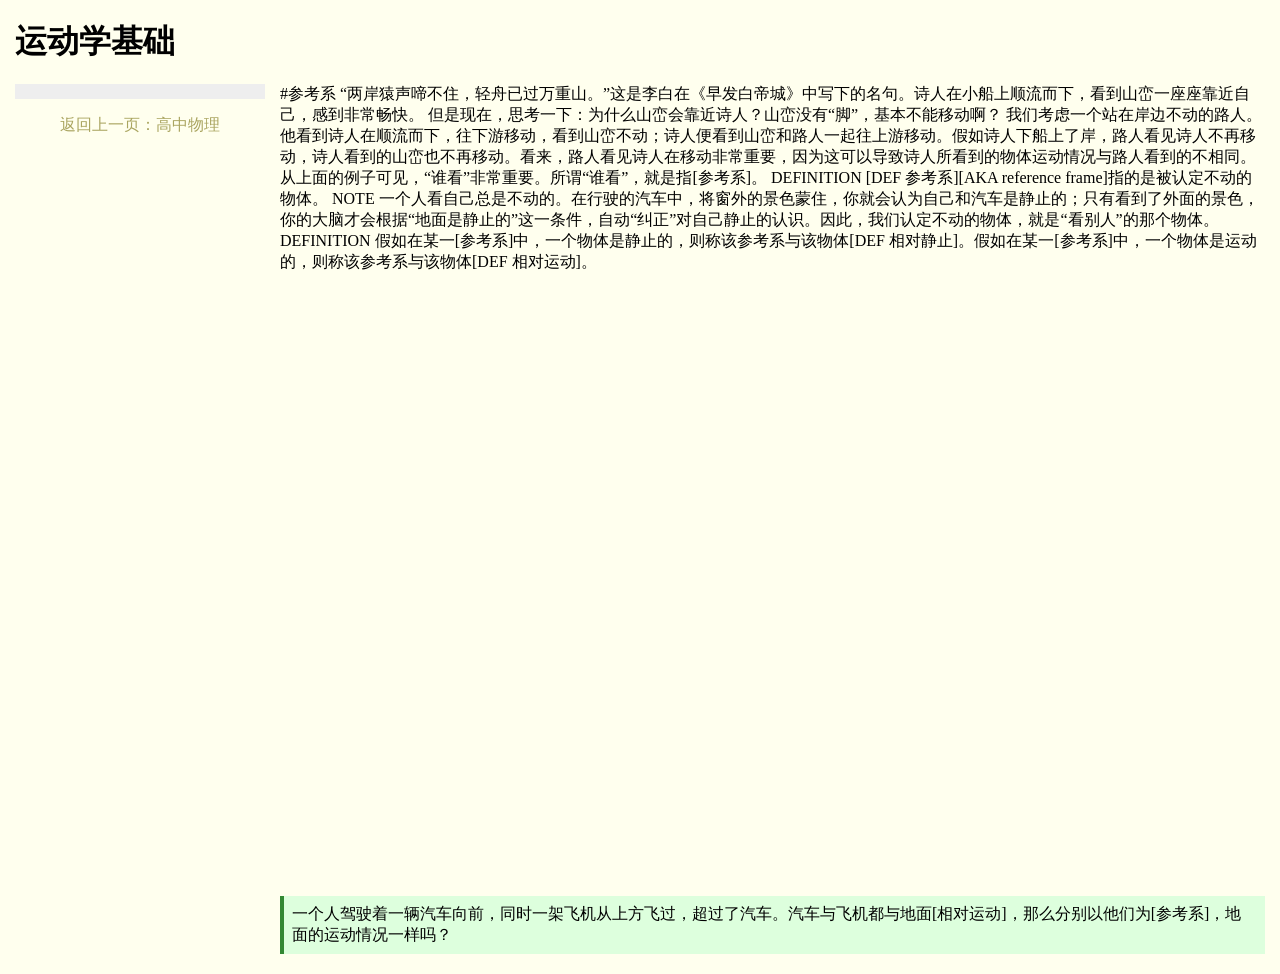
==== physics/senior high/01-motion.html @ 2d0b48a4 "Senior high physics $01.1 reference frame" ====
<!DOCTYPE html>
<html lang="zh-cn">
	<head>
		<meta charset="utf-8"/>
		<meta name="viewport" content="width=device-width, initial-scale=1.0"/>
		<link rel="stylesheet" type="text/css" href="../../css/all.css"/>
		<script src="../../ts/all.js" type="module" defer></script>
		<title>运动学基础</title>
	</head>
	<body>
		<h1>运动学基础</h1>
		<nav>
			<ol></ol>
			<p id="return"><a href="index.html">高中物理</a></p>
		</nav>
		<main data-type="source">
			#参考系

			“两岸猿声啼不住，轻舟已过万重山。”这是李白在《早发白帝城》中写下的名句。诗人在小船上顺流而下，看到山峦一座座靠近自己，感到非常畅快。

			但是现在，思考一下：为什么山峦会靠近诗人？山峦没有“脚”，基本不能移动啊？

			我们考虑一个站在岸边不动的路人。他看到诗人在顺流而下，往下游移动，看到山峦不动；诗人便看到山峦和路人一起往上游移动。假如诗人下船上了岸，路人看见诗人不再移动，诗人看到的山峦也不再移动。看来，路人看见诗人在移动非常重要，因为这可以导致诗人所看到的物体运动情况与路人看到的不相同。

			从上面的例子可见，“谁看”非常重要。所谓“谁看”，就是指[参考系]。

			DEFINITION [DEF 参考系][AKA reference frame]指的是被认定不动的物体。

			NOTE 一个人看自己总是不动的。在行驶的汽车中，将窗外的景色蒙住，你就会认为自己和汽车是静止的；只有看到了外面的景色，你的大脑才会根据“地面是静止的”这一条件，自动“纠正”对自己静止的认识。因此，我们认定不动的物体，就是“看别人”的那个物体。

			DEFINITION 假如在某一[参考系]中，一个物体是静止的，则称该参考系与该物体[DEF 相对静止]。假如在某一[参考系]中，一个物体是运动的，则称该参考系与该物体[DEF 相对运动]。
		</main>
		<section id="exercise">
			<article>
				<div class="question" data-type="source">
					一个人驾驶着一辆汽车向前，同时一架飞机从上方飞过，超过了汽车。汽车与飞机都与地面[相对运动]，那么分别以他们为[参考系]，地面的运动情况一样吗？
				</div>
				<div class="answer" data-type="source">
					不一样。由于飞机超过了汽车，汽车与飞机之间也在[相对运动]，则分别以他们为[参考系]，地面的运动情况也不一样。
					由此可见，多个物体可以两两[相对运动]。
				</div>
			</article>
		</section>
	</body>
</html>
---- css/all.css ----
@media (prefers-color-scheme: light)
{
	:root
	{
		--background-body: #FFE;
		--background-nav: #EEE;
		--background-nav-heading: #888;
		--background-table: #FFF8CC;
		--background-table-heading: #FFD5D9;
		--background-p-definition: #CCC;
		--background-p-example: #DCA;
		--background-p-note: #DEF;
		--background-exercise: #DFD;
		--border-exercise: #383;
		--color-body: #000;
		--color-link: #AAA560;
		--color-link-visited: #6060AA;
		--color-translation: #888;
		--color-list-number: #AAA;
		--color-math-error: #F66;
		--border-heading-separation-line: #888;
		--border-table: #EE858C;
		--border-figure: #888;
	}
}

@media (prefers-color-scheme: dark)
{
	:root
	{
		--background-body: #110;
		--background-nav: #222;
		--background-nav-heading: #666;
		--background-table: #2A2942;
		--background-table-heading: #4F2529;
		--background-p-definition: #333;
		--background-p-example: #320;
		--background-p-note: #123;
		--background-exercise: #242;
		--border-exercise: #383;
		--color-body: #FFF;
		--color-link: #CCC580;
		--color-link-visited: #9090DD;
		--color-translation: #888;
		--color-list-number: #AAA;
		--color-math-error: #F66;
		--border-heading-separation-line: #AAA;
		--border-table: #EE858C;
		--border-figure: #888;
	}
}

body
{
	background-color: var(--background-body);
	color: var(--color-body);
	margin: 20px 15px;
}


a
{
	text-decoration-line: none;
}

a:link:not(nav>ol a)
{
	color: var(--color-link);
}

a:visited:not(nav>ol a)
{
	color: var(--color-link-visited);
}

mark
{
	font-family: "Consolas", "JetBrains Mono", "Courier New", monospace;
	font-size: 80%;
	background-color: inherit;
	color: var(--color-translation);
	font-style: italic;
	padding: 0 0.25em;
}


nav>p:not(#return)
{
	background-color: var(--background-nav-heading);
	color: var(--color-nav-heading);
	text-align: center;
	font-weight: bold;
	padding: 5px;
	margin: 0;
}

nav>p#return
{
	text-align: center;
}

nav>p#return>::before
{
	content: "返回上一页：";
}

nav>ol, nav>ol ol
{
	list-style: none;
	counter-reset: catalogue;
}

nav>ol
{
	margin: 0;
	padding: 5px 10px 10px 10px;
	background-color: var(--background-nav);
}

nav>ol ol
{
	padding-left: 0px;
}

nav>ol>li::before, nav>ol ol>li::before
{
	counter-increment: catalogue;
	content: counters(catalogue, ".") ".";
	font-family: "Cascadia Mono", "Consolas", "Courier New", monospace;
	font-size: small;
	color: var(--color-list-number);
}

nav>ol a
{
	color: var(--color-body);
}


main>:first-child
{
	margin-top: 0;
}

h3, h4, h5, h6
{
	margin-bottom: 0.5em;
}

h1
{
	margin: 0 0 20px 0;
}

h2
{
	font-size: 2em;
	padding-bottom: 0.3em;
	border-bottom: 2px solid var(--border-heading-separation-line);
}

h3
{
	font-size: 1.7em;
	padding-bottom: 0.3em;
	border-bottom: 1px solid var(--border-heading-separation-line);
}

h4
{
	font-size: 1.5em;
}

h5
{
	font-size: 1.3em;
}

h6
{
	font-size: 1em;
}

main hr
{
	margin: 2em 0;
	border: 1px solid var(--border-heading-separation-line);
}


main
{
	counter-reset: definition example;
}

main h2, main h3, main h4, main h5, main h6, main table, main .definition, main .example, main .note
{
	display: flow-root;
}

main .definition, main .example, main .note
{
	padding: 0.5em;
	background-color: var(--var-p-flag-background);
}

main .definition::before, main .example::before
{
	counter-increment: var(--var-p-flag-type);
	content: var(--var-p-flag-name) " " counter(var(--var-p-flag-type));
	font-weight: bold;
	padding: 0 1em 0 0;
	user-select: text;
}

main .definition
{
	--var-p-flag-background: var(--background-p-definition);
	--var-p-flag-name: "定义";
	--var-p-flag-type: definition;
}

main .example
{
	--var-p-flag-background: var(--background-p-example);
	--var-p-flag-name: "例";
	--var-p-flag-type: example;
}

main .note
{
	--var-p-flag-background: var(--background-p-note)
}

main dfn
{
	font-style: normal;
	font-weight: bold;
}


section#exercise
{
	background-color: var(--background-exercise);
	display: flex;
}

section#exercise p
{
	margin: 0;
}

section#exercise>article>.question
{
	padding: 0.5em;
	border-left: 4px solid var(--border-exercise);
	cursor: pointer;
}

section#exercise>article>.question>::before
{
	counter-increment: exercise;
	content: counter(exercise) ".";
	font-weight: bold;
	padding-right: 0.25em;
	user-select: text;
}

section#exercise>article>.answer:not(.shown)
{
	display: none;
}

section#exercise>article>.answer.shown
{
	padding: 0.5em;
	border-left: 4px dashed var(--border-exercise);
}


ol.tree, ol.tree ol
{
	list-style: none;
	counter-reset: tree;
}

ol.tree
{
	margin-top: 0px;
	padding: 5px 10px 5px 10px;
}

ol.tree ol
{
	padding-left: 0px;
}

ol.tree>li::before, ol.tree ol>li::before
{
	counter-increment: tree;
	content: counters(tree, ".") ".";
	font-family: "Cascadia Mono", "Consolas", "Courier New", monospace;
	font-size: small;
	color: var(--color-list-number);
}


table
{
	border-collapse: collapse;
}

table td, table th
{
	padding: 3px 8px 3px 8px;
	border: 1.2px solid var(--border-table);
}

table th
{
	font-weight: normal;
	background-color: var(--background-table-heading);
}

table td
{
	background-color: var(--background-table);
}


math:not([inline])
{
	display: block math;
	math-style: normal;
	margin: 2px 0;
	overflow-x: auto;
	overflow-y: hidden;
}

math[inline]
{
	margin: 0 0.25em;
}

merror
{
	border: none;
	background: unset;
	color: var(--color-math-error);
}


main div.figures
{
	float: right;
	clear: right;
	display: flex;
	flex-wrap: wrap;
	justify-content: flex-end;;
}

main figure
{
	display: grid;
	padding: 5px;
	margin: 5px;
	border: 1px solid var(--border-figure);
}

main figure>svg
{
	margin: 5px auto;
}

main figure>figcaption
{
	margin-top: 5px;
	font-size: x-small;
	text-align: center;
}


@media (max-width: 800px)
{
	h1
	{
		font-size: 3em;
	}

	h1>mark
	{
		display: block;
		padding: 5px 0 0 0;
	}
}

@media (min-width: 300px) and (max-width: 800px)
{
	nav
	{
		float: right;
		margin: 0 0 20px 15px;
	}
}


@media (min-width: 800px)
{
	body
	{
		display: grid;
		grid-template-columns: 20% 80%;
		grid-template-areas: 
			"heading heading"
			"nav main"
			"nav exercise";
		grid-template-rows: min-content 1fr min-content;
	}

	h1
	{
		grid-area: heading;
		font-size: 2em;
	}
	
	main
	{
		grid-area: main;
		margin: 0 0 0 15px;
	}

	section#exercise
	{
		margin: 0 0 0 15px;
	}

	nav
	{
		overflow-y: auto;
		grid-area: nav;
		height: calc(100vh - 30px);
		position: sticky;
		top: 15px;
	}
}
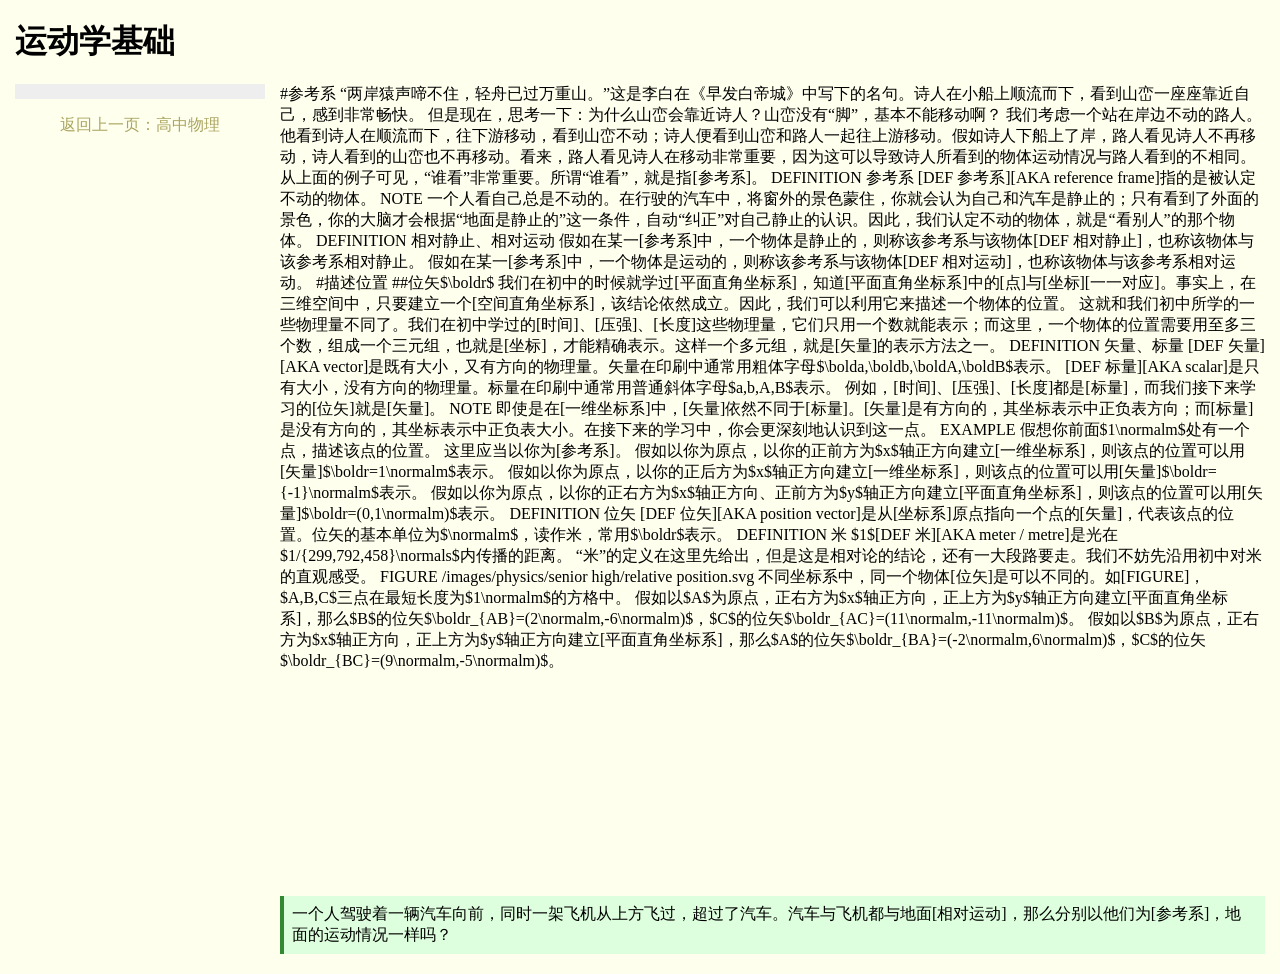
==== commit 6abd2dd4: "Senior high physics $01.2 position" ====
--- a/physics/senior high/01-motion.html
+++ b/physics/senior high/01-motion.html
@@ -24,11 +24,50 @@
 
 			从上面的例子可见，“谁看”非常重要。所谓“谁看”，就是指[参考系]。
 
-			DEFINITION [DEF 参考系][AKA reference frame]指的是被认定不动的物体。
+			DEFINITION 参考系
+			[DEF 参考系][AKA reference frame]指的是被认定不动的物体。
 
 			NOTE 一个人看自己总是不动的。在行驶的汽车中，将窗外的景色蒙住，你就会认为自己和汽车是静止的；只有看到了外面的景色，你的大脑才会根据“地面是静止的”这一条件，自动“纠正”对自己静止的认识。因此，我们认定不动的物体，就是“看别人”的那个物体。
 
-			DEFINITION 假如在某一[参考系]中，一个物体是静止的，则称该参考系与该物体[DEF 相对静止]。假如在某一[参考系]中，一个物体是运动的，则称该参考系与该物体[DEF 相对运动]。
+			DEFINITION 相对静止、相对运动
+			假如在某一[参考系]中，一个物体是静止的，则称该参考系与该物体[DEF 相对静止]，也称该物体与该参考系相对静止。
+			假如在某一[参考系]中，一个物体是运动的，则称该参考系与该物体[DEF 相对运动]，也称该物体与该参考系相对运动。
+
+			#描述位置
+
+			##位矢$\boldr$
+
+			我们在初中的时候就学过[平面直角坐标系]，知道[平面直角坐标系]中的[点]与[坐标][一一对应]。事实上，在三维空间中，只要建立一个[空间直角坐标系]，该结论依然成立。因此，我们可以利用它来描述一个物体的位置。
+
+			这就和我们初中所学的一些物理量不同了。我们在初中学过的[时间]、[压强]、[长度]这些物理量，它们只用一个数就能表示；而这里，一个物体的位置需要用至多三个数，组成一个三元组，也就是[坐标]，才能精确表示。这样一个多元组，就是[矢量]的表示方法之一。
+
+			DEFINITION 矢量、标量
+			[DEF 矢量][AKA vector]是既有大小，又有方向的物理量。矢量在印刷中通常用粗体字母$\bolda,\boldb,\boldA,\boldB$表示。
+			[DEF 标量][AKA scalar]是只有大小，没有方向的物理量。标量在印刷中通常用普通斜体字母$a,b,A,B$表示。
+
+			例如，[时间]、[压强]、[长度]都是[标量]，而我们接下来学习的[位矢]就是[矢量]。
+
+			NOTE 即使是在[一维坐标系]中，[矢量]依然不同于[标量]。[矢量]是有方向的，其坐标表示中正负表方向；而[标量]是没有方向的，其坐标表示中正负表大小。在接下来的学习中，你会更深刻地认识到这一点。
+
+			EXAMPLE 假想你前面$1\normalm$处有一个点，描述该点的位置。
+			这里应当以你为[参考系]。
+			假如以你为原点，以你的正前方为$x$轴正方向建立[一维坐标系]，则该点的位置可以用[矢量]$\boldr=1\normalm$表示。
+			假如以你为原点，以你的正后方为$x$轴正方向建立[一维坐标系]，则该点的位置可以用[矢量]$\boldr={-1}\normalm$表示。
+			假如以你为原点，以你的正右方为$x$轴正方向、正前方为$y$轴正方向建立[平面直角坐标系]，则该点的位置可以用[矢量]$\boldr=(0,1\normalm)$表示。
+
+			DEFINITION 位矢
+			[DEF 位矢][AKA position vector]是从[坐标系]原点指向一个点的[矢量]，代表该点的位置。位矢的基本单位为$\normalm$，读作米，常用$\boldr$表示。
+
+			DEFINITION 米
+			$1$[DEF 米][AKA meter / metre]是光在$1/{299,792,458}\normals$内传播的距离。
+
+			“米”的定义在这里先给出，但是这是相对论的结论，还有一大段路要走。我们不妨先沿用初中对米的直观感受。
+
+			FIGURE /images/physics/senior high/relative position.svg
+
+			不同坐标系中，同一个物体[位矢]是可以不同的。如[FIGURE]，$A,B,C$三点在最短长度为$1\normalm$的方格中。
+			假如以$A$为原点，正右方为$x$轴正方向，正上方为$y$轴正方向建立[平面直角坐标系]，那么$B$的位矢$\boldr_{AB}=(2\normalm,-6\normalm)$，$C$的位矢$\boldr_{AC}=(11\normalm,-11\normalm)$。
+			假如以$B$为原点，正右方为$x$轴正方向，正上方为$y$轴正方向建立[平面直角坐标系]，那么$A$的位矢$\boldr_{BA}=(-2\normalm,6\normalm)$，$C$的位矢$\boldr_{BC}=(9\normalm,-5\normalm)$。
 		</main>
 		<section id="exercise">
 			<article>
--- a/css/all.css
+++ b/css/all.css
@@ -442,4 +442,70 @@
 		position: sticky;
 		top: 15px;
 	}
+}
+
+@media print
+{
+	body
+	{
+		columns: 50em 4;
+	}
+
+	nav
+	{
+		display: none;
+	}
+
+	h1, h2, h3, h4, h5, h6, p
+	{
+		margin: 0.5em 0;
+	}
+
+	h1
+	{
+		font-size: 2em;
+	}
+
+	h2, h3
+	{
+		border-bottom: none;
+		text-align: center;
+	}
+
+	h2
+	{
+		font-size: 1.5em;
+	}
+	
+	h3
+	{
+		font-size: 1em;
+	}
+
+	h4, h5, h6
+	{
+		font-size: 1em;
+	}
+
+	h5, h6
+	{
+		font-weight: normal;
+	}
+
+	main .definition
+	{
+		border: 1px solid black;
+	}
+
+	main .example
+	{
+		border-left: 1px dotted black;
+		padding: 0 0 0 0.5em
+	}
+
+	main .note
+	{
+		border-left: 1px solid black;
+		padding: 0 0 0 0.5em
+	}
 }
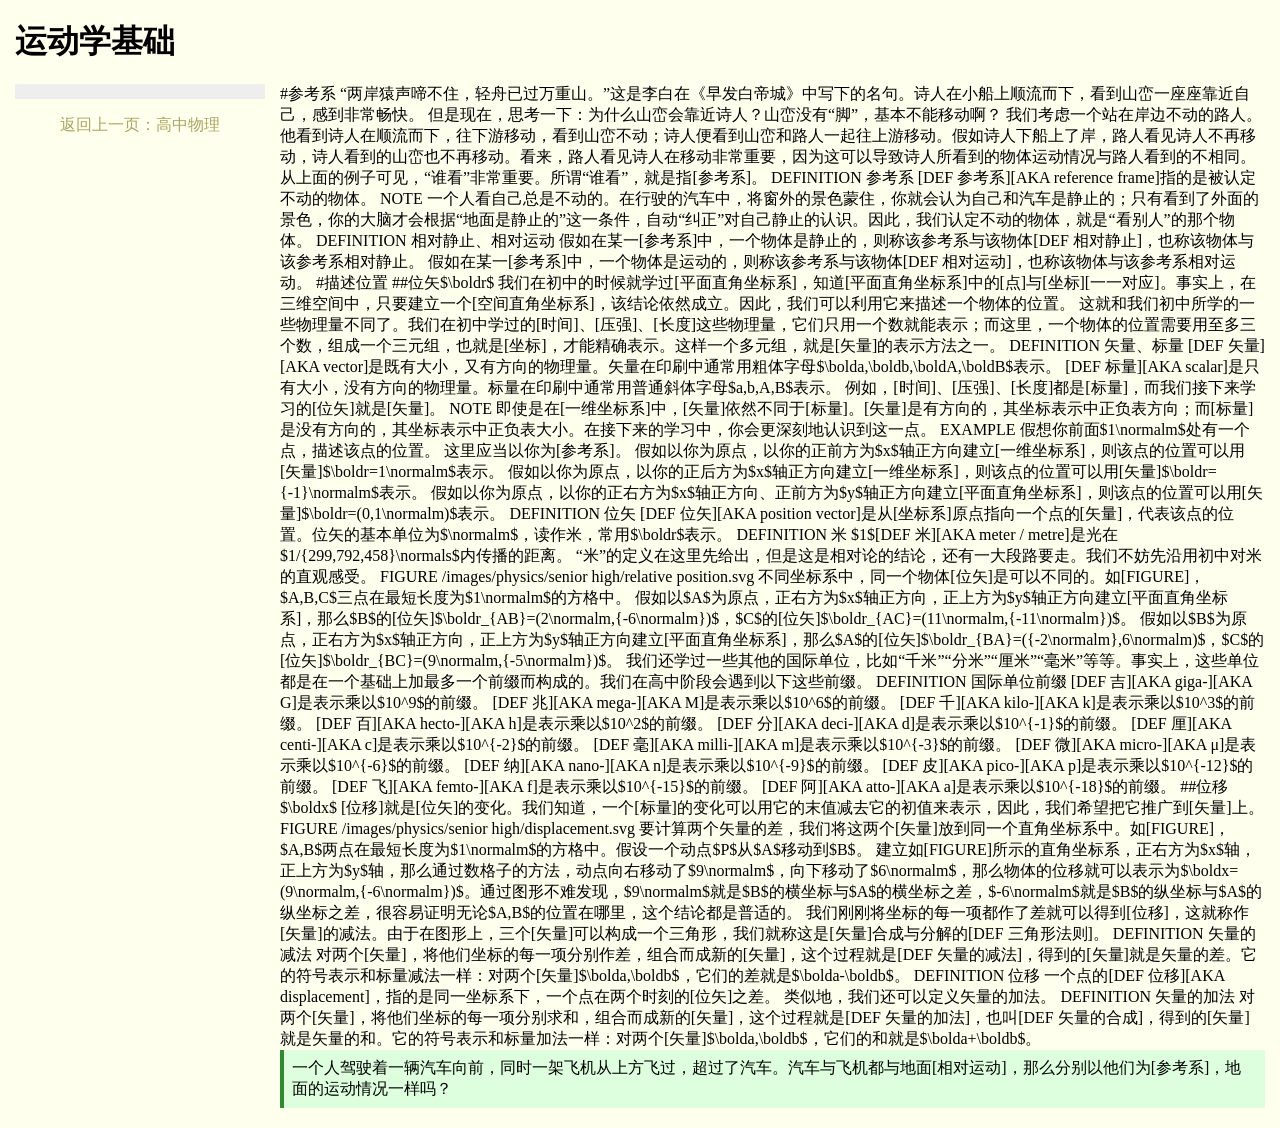
==== commit 287ec0c0: "Senior high physics $01.3 displacement" ====
--- a/physics/senior high/01-motion.html
+++ b/physics/senior high/01-motion.html
@@ -66,8 +66,46 @@
 			FIGURE /images/physics/senior high/relative position.svg
 
 			不同坐标系中，同一个物体[位矢]是可以不同的。如[FIGURE]，$A,B,C$三点在最短长度为$1\normalm$的方格中。
-			假如以$A$为原点，正右方为$x$轴正方向，正上方为$y$轴正方向建立[平面直角坐标系]，那么$B$的位矢$\boldr_{AB}=(2\normalm,-6\normalm)$，$C$的位矢$\boldr_{AC}=(11\normalm,-11\normalm)$。
-			假如以$B$为原点，正右方为$x$轴正方向，正上方为$y$轴正方向建立[平面直角坐标系]，那么$A$的位矢$\boldr_{BA}=(-2\normalm,6\normalm)$，$C$的位矢$\boldr_{BC}=(9\normalm,-5\normalm)$。
+			假如以$A$为原点，正右方为$x$轴正方向，正上方为$y$轴正方向建立[平面直角坐标系]，那么$B$的[位矢]$\boldr_{AB}=(2\normalm,{-6\normalm})$，$C$的[位矢]$\boldr_{AC}=(11\normalm,{-11\normalm})$。
+			假如以$B$为原点，正右方为$x$轴正方向，正上方为$y$轴正方向建立[平面直角坐标系]，那么$A$的[位矢]$\boldr_{BA}=({-2\normalm},6\normalm)$，$C$的[位矢]$\boldr_{BC}=(9\normalm,{-5\normalm})$。
+
+			我们还学过一些其他的国际单位，比如“千米”“分米”“厘米”“毫米”等等。事实上，这些单位都是在一个基础上加最多一个前缀而构成的。我们在高中阶段会遇到以下这些前缀。
+
+			DEFINITION 国际单位前缀
+			[DEF 吉][AKA giga-][AKA G]是表示乘以$10^9$的前缀。
+			[DEF 兆][AKA mega-][AKA M]是表示乘以$10^6$的前缀。
+			[DEF 千][AKA kilo-][AKA k]是表示乘以$10^3$的前缀。
+			[DEF 百][AKA hecto-][AKA h]是表示乘以$10^2$的前缀。
+			[DEF 分][AKA deci-][AKA d]是表示乘以$10^{-1}$的前缀。
+			[DEF 厘][AKA centi-][AKA c]是表示乘以$10^{-2}$的前缀。
+			[DEF 毫][AKA milli-][AKA m]是表示乘以$10^{-3}$的前缀。
+			[DEF 微][AKA micro-][AKA μ]是表示乘以$10^{-6}$的前缀。
+			[DEF 纳][AKA nano-][AKA n]是表示乘以$10^{-9}$的前缀。
+			[DEF 皮][AKA pico-][AKA p]是表示乘以$10^{-12}$的前缀。
+			[DEF 飞][AKA femto-][AKA f]是表示乘以$10^{-15}$的前缀。
+			[DEF 阿][AKA atto-][AKA a]是表示乘以$10^{-18}$的前缀。
+
+			##位移$\boldx$
+
+			[位移]就是[位矢]的变化。我们知道，一个[标量]的变化可以用它的末值减去它的初值来表示，因此，我们希望把它推广到[矢量]上。
+
+			FIGURE /images/physics/senior high/displacement.svg
+
+			要计算两个矢量的差，我们将这两个[矢量]放到同一个直角坐标系中。如[FIGURE]，$A,B$两点在最短长度为$1\normalm$的方格中。假设一个动点$P$从$A$移动到$B$。
+			建立如[FIGURE]所示的直角坐标系，正右方为$x$轴，正上方为$y$轴，那么通过数格子的方法，动点向右移动了$9\normalm$，向下移动了$6\normalm$，那么物体的位移就可以表示为$\boldx=(9\normalm,{-6\normalm})$。通过图形不难发现，$9\normalm$就是$B$的横坐标与$A$的横坐标之差，$-6\normalm$就是$B$的纵坐标与$A$的纵坐标之差，很容易证明无论$A,B$的位置在哪里，这个结论都是普适的。
+
+			我们刚刚将坐标的每一项都作了差就可以得到[位移]，这就称作[矢量]的减法。由于在图形上，三个[矢量]可以构成一个三角形，我们就称这是[矢量]合成与分解的[DEF 三角形法则]。
+			
+			DEFINITION 矢量的减法
+			对两个[矢量]，将他们坐标的每一项分别作差，组合而成新的[矢量]，这个过程就是[DEF 矢量的减法]，得到的[矢量]就是矢量的差。它的符号表示和标量减法一样：对两个[矢量]$\bolda,\boldb$，它们的差就是$\bolda-\boldb$。
+
+			DEFINITION 位移
+			一个点的[DEF 位移][AKA displacement]，指的是同一坐标系下，一个点在两个时刻的[位矢]之差。
+
+			类似地，我们还可以定义矢量的加法。
+			
+			DEFINITION 矢量的加法
+			对两个[矢量]，将他们坐标的每一项分别求和，组合而成新的[矢量]，这个过程就是[DEF 矢量的加法]，也叫[DEF 矢量的合成]，得到的[矢量]就是矢量的和。它的符号表示和标量加法一样：对两个[矢量]$\bolda,\boldb$，它们的和就是$\bolda+\boldb$。
 		</main>
 		<section id="exercise">
 			<article>
--- a/css/all.css
+++ b/css/all.css
@@ -83,6 +83,12 @@
 	padding: 0 0.25em;
 }
 
+mark+mark::before
+{
+	content: "/";
+	padding: 0 0.5em 0 0;
+}
+
 
 nav>p:not(#return)
 {
@@ -104,12 +110,6 @@
 	content: "返回上一页：";
 }
 
-nav>ol, nav>ol ol
-{
-	list-style: none;
-	counter-reset: catalogue;
-}
-
 nav>ol
 {
 	margin: 0;
@@ -117,12 +117,80 @@
 	background-color: var(--background-nav);
 }
 
-nav>ol ol
+nav>ol a
+{
+	color: var(--color-body);
+}
+
+
+main>:first-child
+{
+	margin-top: 0;
+}
+
+h3, h4, h5, h6
+{
+	margin-bottom: 0.5em;
+}
+
+h1
+{
+	margin: 0 0 20px 0;
+}
+
+h2
+{
+	font-size: 2em;
+	padding-bottom: 0.3em;
+	border-bottom: 2px solid var(--border-heading-separation-line);
+}
+
+h3
+{
+	font-size: 1.7em;
+	padding-bottom: 0.3em;
+	border-bottom: 1px solid var(--border-heading-separation-line);
+}
+
+h4
+{
+	font-size: 1.5em;
+}
+
+h5
+{
+	font-size: 1.3em;
+}
+
+h6
+{
+	font-size: 1em;
+}
+
+main hr
+{
+	margin: 2em 0;
+	border: 1px solid var(--border-heading-separation-line);
+}
+
+ol
+{
+	list-style: none;
+	counter-reset: catalogue;
+}
+
+main ol:not(ol ol), #exercise ol:not(ol ol)
+{
+	margin: 0;
+	padding: 0 0 0 5px;
+}
+
+ol ol
 {
 	padding-left: 0px;
 }
 
-nav>ol>li::before, nav>ol ol>li::before
+ol>li::before
 {
 	counter-increment: catalogue;
 	content: counters(catalogue, ".") ".";
@@ -131,62 +199,6 @@
 	color: var(--color-list-number);
 }
 
-nav>ol a
-{
-	color: var(--color-body);
-}
-
-
-main>:first-child
-{
-	margin-top: 0;
-}
-
-h3, h4, h5, h6
-{
-	margin-bottom: 0.5em;
-}
-
-h1
-{
-	margin: 0 0 20px 0;
-}
-
-h2
-{
-	font-size: 2em;
-	padding-bottom: 0.3em;
-	border-bottom: 2px solid var(--border-heading-separation-line);
-}
-
-h3
-{
-	font-size: 1.7em;
-	padding-bottom: 0.3em;
-	border-bottom: 1px solid var(--border-heading-separation-line);
-}
-
-h4
-{
-	font-size: 1.5em;
-}
-
-h5
-{
-	font-size: 1.3em;
-}
-
-h6
-{
-	font-size: 1em;
-}
-
-main hr
-{
-	margin: 2em 0;
-	border: 1px solid var(--border-heading-separation-line);
-}
-
 
 main
 {
@@ -242,12 +254,17 @@
 section#exercise
 {
 	background-color: var(--background-exercise);
-	display: flex;
-}
-
-section#exercise p
-{
-	margin: 0;
+	counter-reset: exercise;
+}
+
+section#exercise p:first-child
+{
+	margin-top: 0;
+}
+
+section#exercise p:last-child
+{
+	margin-bottom: 0;
 }
 
 section#exercise>article>.question
@@ -463,6 +480,7 @@
 
 	h1
 	{
+		margin-top: 0;
 		font-size: 2em;
 	}
 
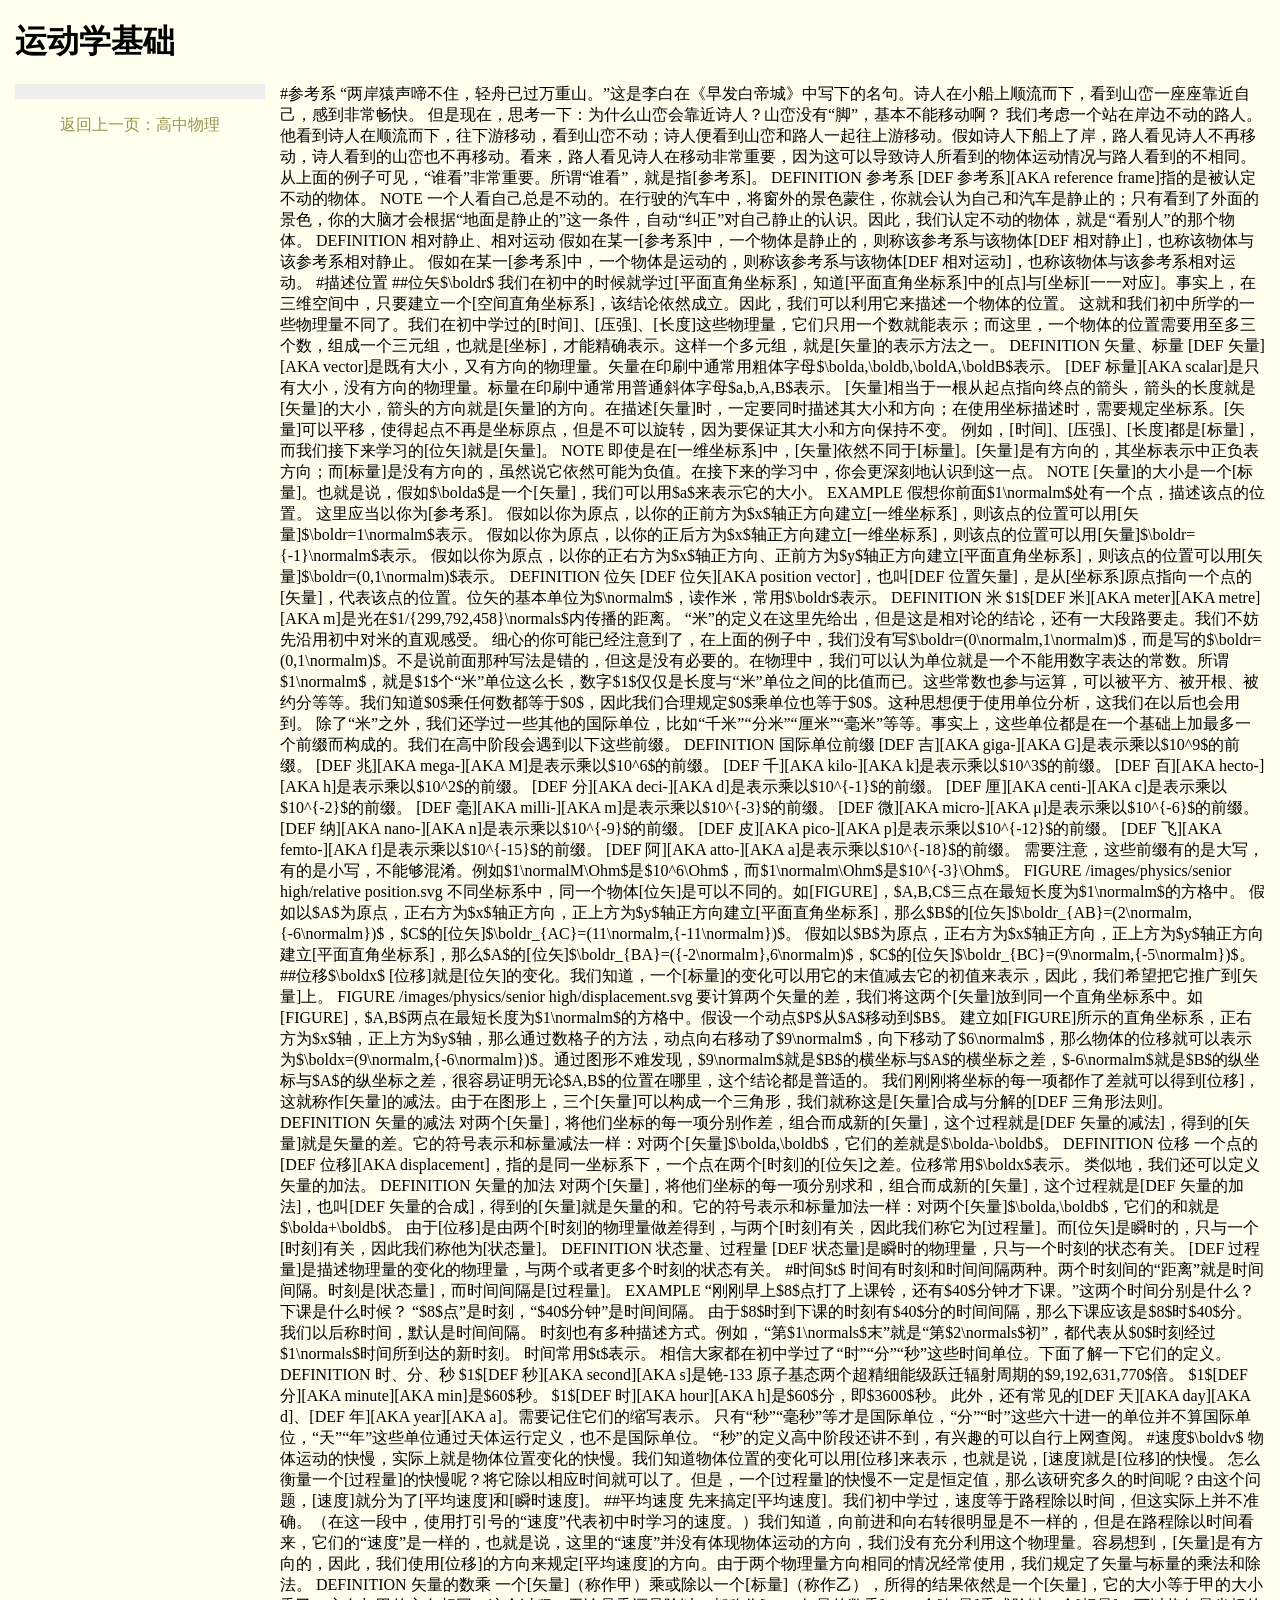
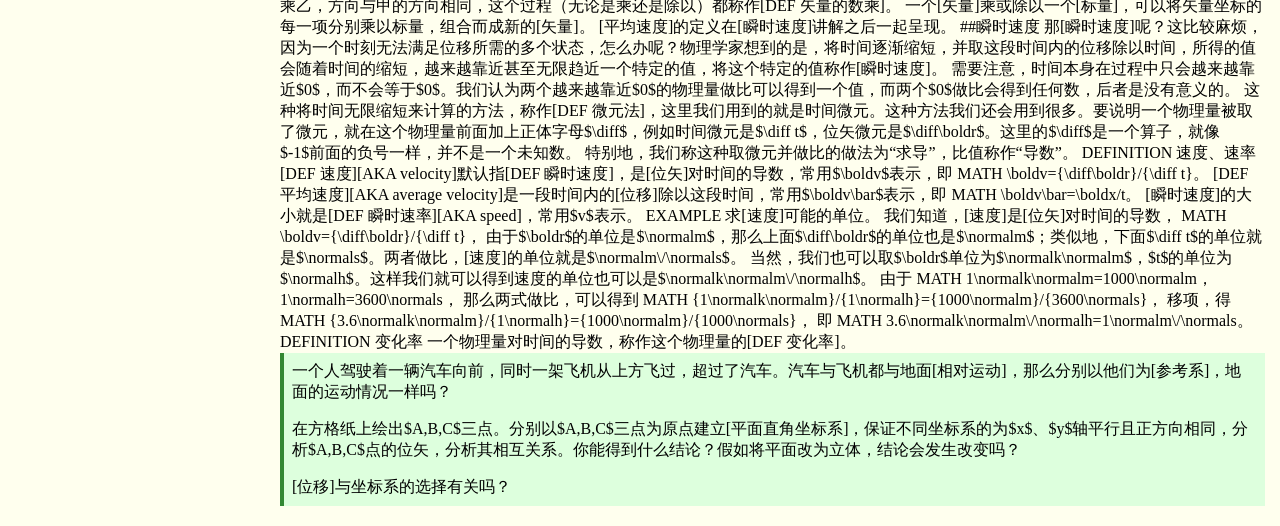
==== commit 07e36429: "Senior high physics $01.4 velocity" ====
--- a/physics/senior high/01-motion.html
+++ b/physics/senior high/01-motion.html
@@ -45,9 +45,13 @@
 			[DEF 矢量][AKA vector]是既有大小，又有方向的物理量。矢量在印刷中通常用粗体字母$\bolda,\boldb,\boldA,\boldB$表示。
 			[DEF 标量][AKA scalar]是只有大小，没有方向的物理量。标量在印刷中通常用普通斜体字母$a,b,A,B$表示。
 
+			[矢量]相当于一根从起点指向终点的箭头，箭头的长度就是[矢量]的大小，箭头的方向就是[矢量]的方向。在描述[矢量]时，一定要同时描述其大小和方向；在使用坐标描述时，需要规定坐标系。[矢量]可以平移，使得起点不再是坐标原点，但是不可以旋转，因为要保证其大小和方向保持不变。
+
 			例如，[时间]、[压强]、[长度]都是[标量]，而我们接下来学习的[位矢]就是[矢量]。
 
-			NOTE 即使是在[一维坐标系]中，[矢量]依然不同于[标量]。[矢量]是有方向的，其坐标表示中正负表方向；而[标量]是没有方向的，其坐标表示中正负表大小。在接下来的学习中，你会更深刻地认识到这一点。
+			NOTE 即使是在[一维坐标系]中，[矢量]依然不同于[标量]。[矢量]是有方向的，其坐标表示中正负表方向；而[标量]是没有方向的，虽然说它依然可能为负值。在接下来的学习中，你会更深刻地认识到这一点。
+
+			NOTE [矢量]的大小是一个[标量]。也就是说，假如$\bolda$是一个[矢量]，我们可以用$a$来表示它的大小。
 
 			EXAMPLE 假想你前面$1\normalm$处有一个点，描述该点的位置。
 			这里应当以你为[参考系]。
@@ -56,20 +60,16 @@
 			假如以你为原点，以你的正右方为$x$轴正方向、正前方为$y$轴正方向建立[平面直角坐标系]，则该点的位置可以用[矢量]$\boldr=(0,1\normalm)$表示。
 
 			DEFINITION 位矢
-			[DEF 位矢][AKA position vector]是从[坐标系]原点指向一个点的[矢量]，代表该点的位置。位矢的基本单位为$\normalm$，读作米，常用$\boldr$表示。
+			[DEF 位矢][AKA position vector]，也叫[DEF 位置矢量]，是从[坐标系]原点指向一个点的[矢量]，代表该点的位置。位矢的基本单位为$\normalm$，读作米，常用$\boldr$表示。
 
 			DEFINITION 米
-			$1$[DEF 米][AKA meter / metre]是光在$1/{299,792,458}\normals$内传播的距离。
+			$1$[DEF 米][AKA meter][AKA metre][AKA m]是光在$1/{299,792,458}\normals$内传播的距离。
 
 			“米”的定义在这里先给出，但是这是相对论的结论，还有一大段路要走。我们不妨先沿用初中对米的直观感受。
 
-			FIGURE /images/physics/senior high/relative position.svg
-
-			不同坐标系中，同一个物体[位矢]是可以不同的。如[FIGURE]，$A,B,C$三点在最短长度为$1\normalm$的方格中。
-			假如以$A$为原点，正右方为$x$轴正方向，正上方为$y$轴正方向建立[平面直角坐标系]，那么$B$的[位矢]$\boldr_{AB}=(2\normalm,{-6\normalm})$，$C$的[位矢]$\boldr_{AC}=(11\normalm,{-11\normalm})$。
-			假如以$B$为原点，正右方为$x$轴正方向，正上方为$y$轴正方向建立[平面直角坐标系]，那么$A$的[位矢]$\boldr_{BA}=({-2\normalm},6\normalm)$，$C$的[位矢]$\boldr_{BC}=(9\normalm,{-5\normalm})$。
-
-			我们还学过一些其他的国际单位，比如“千米”“分米”“厘米”“毫米”等等。事实上，这些单位都是在一个基础上加最多一个前缀而构成的。我们在高中阶段会遇到以下这些前缀。
+			细心的你可能已经注意到了，在上面的例子中，我们没有写$\boldr=(0\normalm,1\normalm)$，而是写的$\boldr=(0,1\normalm)$。不是说前面那种写法是错的，但这是没有必要的。在物理中，我们可以认为单位就是一个不能用数字表达的常数。所谓$1\normalm$，就是$1$个“米”单位这么长，数字$1$仅仅是长度与“米”单位之间的比值而已。这些常数也参与运算，可以被平方、被开根、被约分等等。我们知道$0$乘任何数都等于$0$，因此我们合理规定$0$乘单位也等于$0$。这种思想便于使用单位分析，这我们在以后也会用到。
+
+			除了“米”之外，我们还学过一些其他的国际单位，比如“千米”“分米”“厘米”“毫米”等等。事实上，这些单位都是在一个基础上加最多一个前缀而构成的。我们在高中阶段会遇到以下这些前缀。
 
 			DEFINITION 国际单位前缀
 			[DEF 吉][AKA giga-][AKA G]是表示乘以$10^9$的前缀。
@@ -85,6 +85,14 @@
 			[DEF 飞][AKA femto-][AKA f]是表示乘以$10^{-15}$的前缀。
 			[DEF 阿][AKA atto-][AKA a]是表示乘以$10^{-18}$的前缀。
 
+			需要注意，这些前缀有的是大写，有的是小写，不能够混淆。例如$1\normalM\Ohm$是$10^6\Ohm$，而$1\normalm\Ohm$是$10^{-3}\Ohm$。
+
+			FIGURE /images/physics/senior high/relative position.svg
+
+			不同坐标系中，同一个物体[位矢]是可以不同的。如[FIGURE]，$A,B,C$三点在最短长度为$1\normalm$的方格中。
+			假如以$A$为原点，正右方为$x$轴正方向，正上方为$y$轴正方向建立[平面直角坐标系]，那么$B$的[位矢]$\boldr_{AB}=(2\normalm,{-6\normalm})$，$C$的[位矢]$\boldr_{AC}=(11\normalm,{-11\normalm})$。
+			假如以$B$为原点，正右方为$x$轴正方向，正上方为$y$轴正方向建立[平面直角坐标系]，那么$A$的[位矢]$\boldr_{BA}=({-2\normalm},6\normalm)$，$C$的[位矢]$\boldr_{BC}=(9\normalm,{-5\normalm})$。
+
 			##位移$\boldx$
 
 			[位移]就是[位矢]的变化。我们知道，一个[标量]的变化可以用它的末值减去它的初值来表示，因此，我们希望把它推广到[矢量]上。
@@ -100,12 +108,93 @@
 			对两个[矢量]，将他们坐标的每一项分别作差，组合而成新的[矢量]，这个过程就是[DEF 矢量的减法]，得到的[矢量]就是矢量的差。它的符号表示和标量减法一样：对两个[矢量]$\bolda,\boldb$，它们的差就是$\bolda-\boldb$。
 
 			DEFINITION 位移
-			一个点的[DEF 位移][AKA displacement]，指的是同一坐标系下，一个点在两个时刻的[位矢]之差。
+			一个点的[DEF 位移][AKA displacement]，指的是同一坐标系下，一个点在两个[时刻]的[位矢]之差。位移常用$\boldx$表示。
 
 			类似地，我们还可以定义矢量的加法。
 			
 			DEFINITION 矢量的加法
 			对两个[矢量]，将他们坐标的每一项分别求和，组合而成新的[矢量]，这个过程就是[DEF 矢量的加法]，也叫[DEF 矢量的合成]，得到的[矢量]就是矢量的和。它的符号表示和标量加法一样：对两个[矢量]$\bolda,\boldb$，它们的和就是$\bolda+\boldb$。
+
+			由于[位移]是由两个[时刻]的物理量做差得到，与两个[时刻]有关，因此我们称它为[过程量]。而[位矢]是瞬时的，只与一个[时刻]有关，因此我们称他为[状态量]。
+
+			DEFINITION 状态量、过程量
+			[DEF 状态量]是瞬时的物理量，只与一个时刻的状态有关。
+			[DEF 过程量]是描述物理量的变化的物理量，与两个或者更多个时刻的状态有关。
+
+			#时间$t$
+
+			时间有时刻和时间间隔两种。两个时刻间的“距离”就是时间间隔。时刻是[状态量]，而时间间隔是[过程量]。
+
+			EXAMPLE “刚刚早上$8$点打了上课铃，还有$40$分钟才下课。”这两个时间分别是什么？下课是什么时候？
+			“$8$点”是时刻，“$40$分钟”是时间间隔。
+			由于$8$时到下课的时刻有$40$分的时间间隔，那么下课应该是$8$时$40$分。
+
+			我们以后称时间，默认是时间间隔。
+
+			时刻也有多种描述方式。例如，“第$1\normals$末”就是“第$2\normals$初”，都代表从$0$时刻经过$1\normals$时间所到达的新时刻。
+
+			时间常用$t$表示。
+
+			相信大家都在初中学过了“时”“分”“秒”这些时间单位。下面了解一下它们的定义。
+
+			DEFINITION 时、分、秒
+			$1$[DEF 秒][AKA second][AKA s]是铯-133 原子基态两个超精细能级跃迁辐射周期的$9,192,631,770$倍。
+			$1$[DEF 分][AKA minute][AKA min]是$60$秒。
+			$1$[DEF 时][AKA hour][AKA h]是$60$分，即$3600$秒。
+
+			此外，还有常见的[DEF 天][AKA day][AKA d]、[DEF 年][AKA year][AKA a]。需要记住它们的缩写表示。
+			只有“秒”“毫秒”等才是国际单位，“分”“时”这些六十进一的单位并不算国际单位，“天”“年”这些单位通过天体运行定义，也不是国际单位。
+
+			“秒”的定义高中阶段还讲不到，有兴趣的可以自行上网查阅。
+
+			#速度$\boldv$
+
+			物体运动的快慢，实际上就是物体位置变化的快慢。我们知道物体位置的变化可以用[位移]来表示，也就是说，[速度]就是[位移]的快慢。
+
+			怎么衡量一个[过程量]的快慢呢？将它除以相应时间就可以了。但是，一个[过程量]的快慢不一定是恒定值，那么该研究多久的时间呢？由这个问题，[速度]就分为了[平均速度]和[瞬时速度]。
+
+			##平均速度
+
+			先来搞定[平均速度]。我们初中学过，速度等于路程除以时间，但这实际上并不准确。（在这一段中，使用打引号的“速度”代表初中时学习的速度。）我们知道，向前进和向右转很明显是不一样的，但是在路程除以时间看来，它们的“速度”是一样的，也就是说，这里的“速度”并没有体现物体运动的方向，我们没有充分利用这个物理量。容易想到，[矢量]是有方向的，因此，我们使用[位移]的方向来规定[平均速度]的方向。由于两个物理量方向相同的情况经常使用，我们规定了矢量与标量的乘法和除法。
+			
+			DEFINITION 矢量的数乘
+			一个[矢量]（称作甲）乘或除以一个[标量]（称作乙），所得的结果依然是一个[矢量]，它的大小等于甲的大小乘乙，方向与甲的方向相同，这个过程（无论是乘还是除以）都称作[DEF 矢量的数乘]。
+			一个[矢量]乘或除以一个[标量]，可以将矢量坐标的每一项分别乘以标量，组合而成新的[矢量]。
+
+			[平均速度]的定义在[瞬时速度]讲解之后一起呈现。
+
+			##瞬时速度
+
+			那[瞬时速度]呢？这比较麻烦，因为一个时刻无法满足位移所需的多个状态，怎么办呢？物理学家想到的是，将时间逐渐缩短，并取这段时间内的位移除以时间，所得的值会随着时间的缩短，越来越靠近甚至无限趋近一个特定的值，将这个特定的值称作[瞬时速度]。
+			需要注意，时间本身在过程中只会越来越靠近$0$，而不会等于$0$。我们认为两个越来越靠近$0$的物理量做比可以得到一个值，而两个$0$做比会得到任何数，后者是没有意义的。
+
+			这种将时间无限缩短来计算的方法，称作[DEF 微元法]，这里我们用到的就是时间微元。这种方法我们还会用到很多。要说明一个物理量被取了微元，就在这个物理量前面加上正体字母$\diff$，例如时间微元是$\diff t$，位矢微元是$\diff\boldr$。这里的$\diff$是一个算子，就像$-1$前面的负号一样，并不是一个未知数。
+			特别地，我们称这种取微元并做比的做法为“求导”，比值称作“导数”。
+
+			DEFINITION 速度、速率
+			[DEF 速度][AKA velocity]默认指[DEF 瞬时速度]，是[位矢]对时间的导数，常用$\boldv$表示，即
+			MATH \boldv={\diff\boldr}/{\diff t}。
+			[DEF 平均速度][AKA average velocity]是一段时间内的[位移]除以这段时间，常用$\boldv\bar$表示，即
+			MATH \boldv\bar=\boldx/t。
+			[瞬时速度]的大小就是[DEF 瞬时速率][AKA speed]，常用$v$表示。
+
+			EXAMPLE 求[速度]可能的单位。
+			我们知道，[速度]是[位矢]对时间的导数，
+			MATH \boldv={\diff\boldr}/{\diff t}，
+			由于$\boldr$的单位是$\normalm$，那么上面$\diff\boldr$的单位也是$\normalm$；类似地，下面$\diff t$的单位就是$\normals$。两者做比，[速度]的单位就是$\normalm\/\normals$。
+			当然，我们也可以取$\boldr$单位为$\normalk\normalm$，$t$的单位为$\normalh$。这样我们就可以得到速度的单位也可以是$\normalk\normalm\/\normalh$。
+
+			由于
+			MATH 1\normalk\normalm=1000\normalm，1\normalh=3600\normals，
+			那么两式做比，可以得到
+			MATH {1\normalk\normalm}/{1\normalh}={1000\normalm}/{3600\normals}，
+			移项，得
+			MATH {3.6\normalk\normalm}/{1\normalh}={1000\normalm}/{1000\normals}，
+			即
+			MATH 3.6\normalk\normalm\/\normalh=1\normalm\/\normals。
+
+			DEFINITION 变化率
+			一个物理量对时间的导数，称作这个物理量的[DEF 变化率]。
 		</main>
 		<section id="exercise">
 			<article>
@@ -117,6 +206,32 @@
 					由此可见，多个物体可以两两[相对运动]。
 				</div>
 			</article>
+			<article>
+				<div class="question" data-type="source">
+					在方格纸上绘出$A,B,C$三点。分别以$A,B,C$三点为原点建立[平面直角坐标系]，保证不同坐标系的为$x$、$y$轴平行且正方向相同，分析$A,B,C$点的位矢，分析其相互关系。你能得到什么结论？假如将平面改为立体，结论会发生改变吗？
+				</div>
+				<div class="answer" data-type="source">
+					为了叙述方便，我们令以$A$为原点的坐标系中$B$的位矢为$\boldr_{AB}$，其余同理。
+
+					FIGURE /images/physics/senior high/relative position connection.svg
+					
+					结论有
+
+					- $\boldr_{AB}=-\boldr_{BA}$，
+					- $\boldr_{AC}=\boldr_{AB}+\boldr_{BC}$。
+
+					对于其它点也有类似的结论。可以使用[FIGURE]来理解。
+					即使将平面图形改为立体图形，这个结论也不会改变。
+				</div>
+			</article>
+			<article>
+				<div class="question" data-type="source">
+					[位移]与坐标系的选择有关吗？
+				</div>
+				<div class="answer" data-type="source">
+					无关。如果坐标系原点改变，而各坐标轴正方向不变，[位移]作为[位矢]的差，不会发生改变；如果坐标系坐标轴正方向改变，[位移]的坐标表示的确会改变，但是其方向和大小本身是不会发生改变的。
+				</div>
+			</article>
 		</section>
 	</body>
 </html>
--- a/css/all.css
+++ b/css/all.css
@@ -13,7 +13,7 @@
 		--background-exercise: #DFD;
 		--border-exercise: #383;
 		--color-body: #000;
-		--color-link: #AAA560;
+		--color-link: #999450;
 		--color-link-visited: #6060AA;
 		--color-translation: #888;
 		--color-list-number: #AAA;
@@ -367,7 +367,7 @@
 }
 
 
-main div.figures
+div.figures
 {
 	float: right;
 	clear: right;
@@ -376,7 +376,7 @@
 	justify-content: flex-end;;
 }
 
-main figure
+figure
 {
 	display: grid;
 	padding: 5px;
@@ -384,12 +384,12 @@
 	border: 1px solid var(--border-figure);
 }
 
-main figure>svg
+figure>svg
 {
 	margin: 5px auto;
 }
 
-main figure>figcaption
+figure>figcaption
 {
 	margin-top: 5px;
 	font-size: x-small;
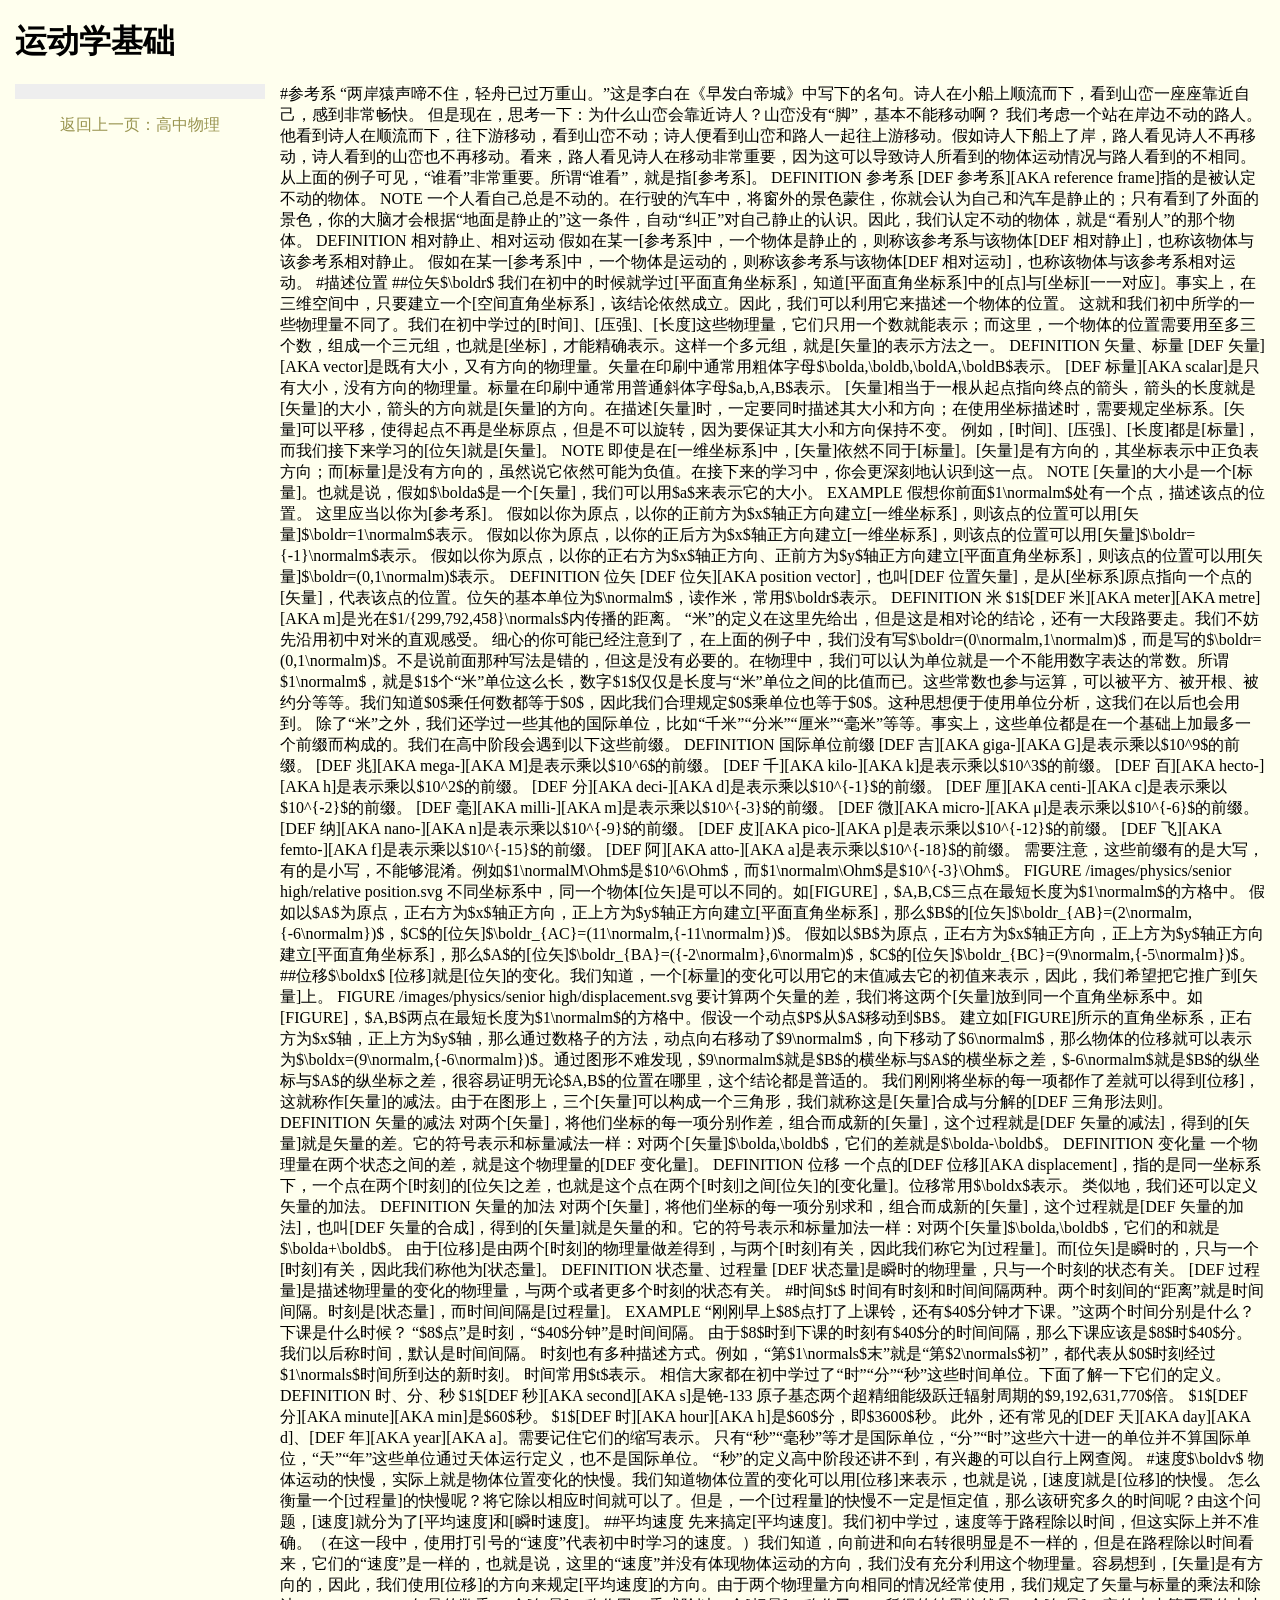
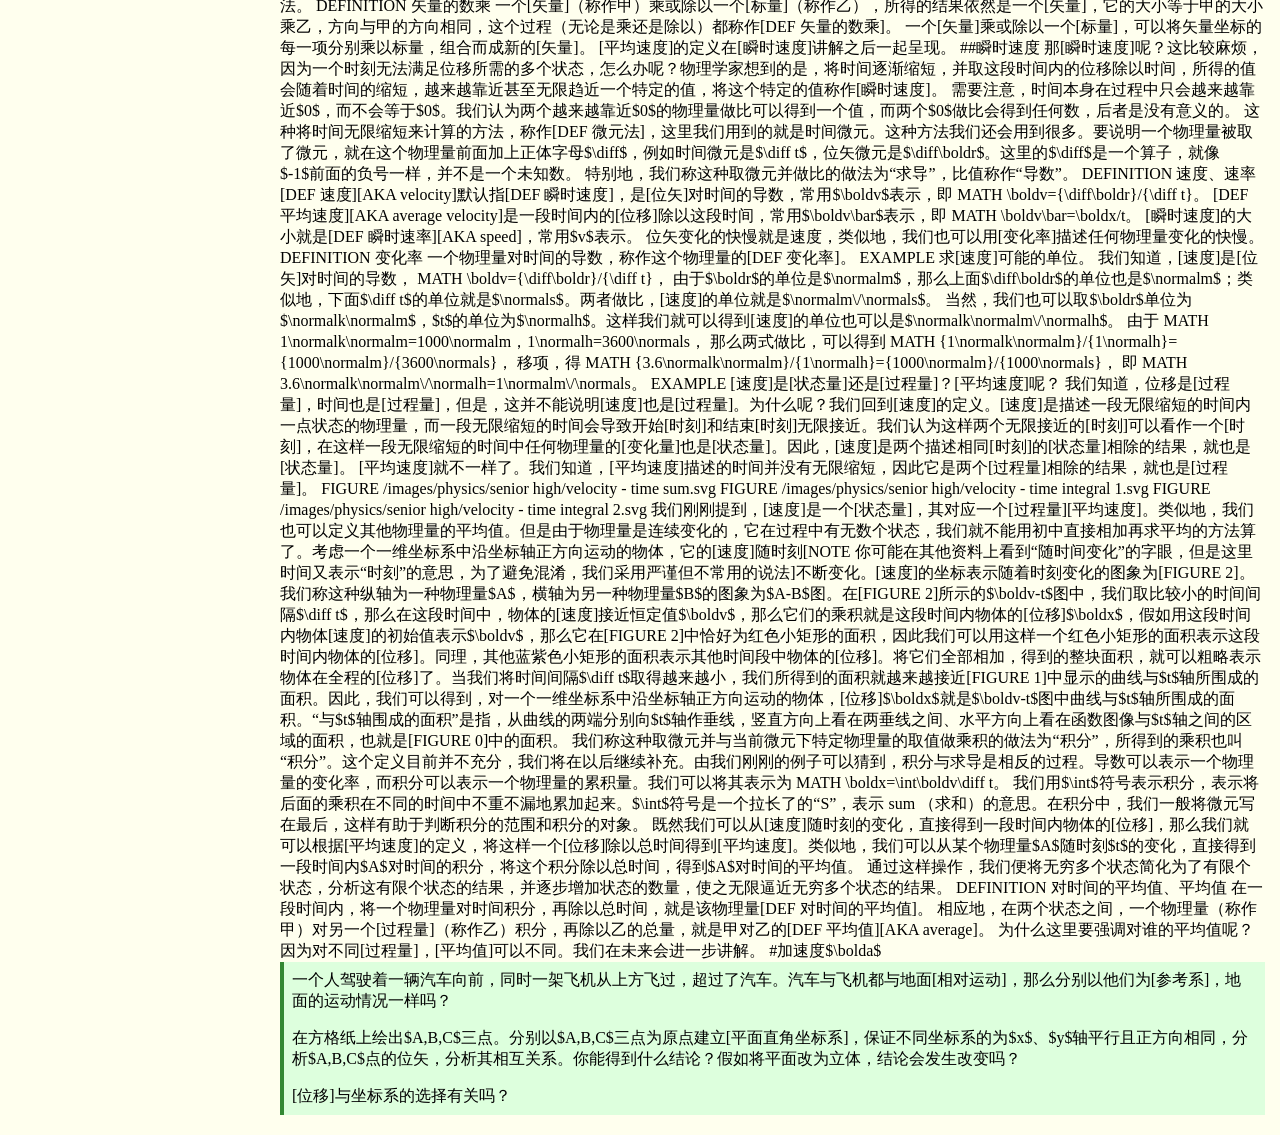
==== commit b153efa3: "Senior high physics $01.4 velocity extension" ====
--- a/physics/senior high/01-motion.html
+++ b/physics/senior high/01-motion.html
@@ -107,8 +107,11 @@
 			DEFINITION 矢量的减法
 			对两个[矢量]，将他们坐标的每一项分别作差，组合而成新的[矢量]，这个过程就是[DEF 矢量的减法]，得到的[矢量]就是矢量的差。它的符号表示和标量减法一样：对两个[矢量]$\bolda,\boldb$，它们的差就是$\bolda-\boldb$。
 
+			DEFINITION 变化量
+			一个物理量在两个状态之间的差，就是这个物理量的[DEF 变化量]。
+
 			DEFINITION 位移
-			一个点的[DEF 位移][AKA displacement]，指的是同一坐标系下，一个点在两个[时刻]的[位矢]之差。位移常用$\boldx$表示。
+			一个点的[DEF 位移][AKA displacement]，指的是同一坐标系下，一个点在两个[时刻]的[位矢]之差，也就是这个点在两个[时刻]之间[位矢]的[变化量]。位移常用$\boldx$表示。
 
 			类似地，我们还可以定义矢量的加法。
 			
@@ -178,11 +181,16 @@
 			MATH \boldv\bar=\boldx/t。
 			[瞬时速度]的大小就是[DEF 瞬时速率][AKA speed]，常用$v$表示。
 
+			位矢变化的快慢就是速度，类似地，我们也可以用[变化率]描述任何物理量变化的快慢。
+
+			DEFINITION 变化率
+			一个物理量对时间的导数，称作这个物理量的[DEF 变化率]。
+
 			EXAMPLE 求[速度]可能的单位。
 			我们知道，[速度]是[位矢]对时间的导数，
 			MATH \boldv={\diff\boldr}/{\diff t}，
 			由于$\boldr$的单位是$\normalm$，那么上面$\diff\boldr$的单位也是$\normalm$；类似地，下面$\diff t$的单位就是$\normals$。两者做比，[速度]的单位就是$\normalm\/\normals$。
-			当然，我们也可以取$\boldr$单位为$\normalk\normalm$，$t$的单位为$\normalh$。这样我们就可以得到速度的单位也可以是$\normalk\normalm\/\normalh$。
+			当然，我们也可以取$\boldr$单位为$\normalk\normalm$，$t$的单位为$\normalh$。这样我们就可以得到[速度]的单位也可以是$\normalk\normalm\/\normalh$。
 
 			由于
 			MATH 1\normalk\normalm=1000\normalm，1\normalh=3600\normals，
@@ -193,8 +201,29 @@
 			即
 			MATH 3.6\normalk\normalm\/\normalh=1\normalm\/\normals。
 
-			DEFINITION 变化率
-			一个物理量对时间的导数，称作这个物理量的[DEF 变化率]。
+			EXAMPLE [速度]是[状态量]还是[过程量]？[平均速度]呢？
+			我们知道，位移是[过程量]，时间也是[过程量]，但是，这并不能说明[速度]也是[过程量]。为什么呢？我们回到[速度]的定义。[速度]是描述一段无限缩短的时间内一点状态的物理量，而一段无限缩短的时间会导致开始[时刻]和结束[时刻]无限接近。我们认为这样两个无限接近的[时刻]可以看作一个[时刻]，在这样一段无限缩短的时间中任何物理量的[变化量]也是[状态量]。因此，[速度]是两个描述相同[时刻]的[状态量]相除的结果，就也是[状态量]。
+			[平均速度]就不一样了。我们知道，[平均速度]描述的时间并没有无限缩短，因此它是两个[过程量]相除的结果，就也是[过程量]。
+
+			FIGURE /images/physics/senior high/velocity - time sum.svg
+			FIGURE /images/physics/senior high/velocity - time integral 1.svg
+			FIGURE /images/physics/senior high/velocity - time integral 2.svg
+
+			我们刚刚提到，[速度]是一个[状态量]，其对应一个[过程量][平均速度]。类似地，我们也可以定义其他物理量的平均值。但是由于物理量是连续变化的，它在过程中有无数个状态，我们就不能用初中直接相加再求平均的方法算了。考虑一个一维坐标系中沿坐标轴正方向运动的物体，它的[速度]随时刻[NOTE 你可能在其他资料上看到“随时间变化”的字眼，但是这里时间又表示“时刻”的意思，为了避免混淆，我们采用严谨但不常用的说法]不断变化。[速度]的坐标表示随着时刻变化的图象为[FIGURE 2]。我们称这种纵轴为一种物理量$A$，横轴为另一种物理量$B$的图象为$A-B$图。在[FIGURE 2]所示的$\boldv-t$图中，我们取比较小的时间间隔$\diff t$，那么在这段时间中，物体的[速度]接近恒定值$\boldv$，那么它们的乘积就是这段时间内物体的[位移]$\boldx$，假如用这段时间内物体[速度]的初始值表示$\boldv$，那么它在[FIGURE 2]中恰好为红色小矩形的面积，因此我们可以用这样一个红色小矩形的面积表示这段时间内物体的[位移]。同理，其他蓝紫色小矩形的面积表示其他时间段中物体的[位移]。将它们全部相加，得到的整块面积，就可以粗略表示物体在全程的[位移]了。当我们将时间间隔$\diff t$取得越来越小，我们所得到的面积就越来越接近[FIGURE 1]中显示的曲线与$t$轴所围成的面积。因此，我们可以得到，对一个一维坐标系中沿坐标轴正方向运动的物体，[位移]$\boldx$就是$\boldv-t$图中曲线与$t$轴所围成的面积。“与$t$轴围成的面积”是指，从曲线的两端分别向$t$轴作垂线，竖直方向上看在两垂线之间、水平方向上看在函数图像与$t$轴之间的区域的面积，也就是[FIGURE 0]中的面积。
+			我们称这种取微元并与当前微元下特定物理量的取值做乘积的做法为“积分”，所得到的乘积也叫“积分”。这个定义目前并不充分，我们将在以后继续补充。由我们刚刚的例子可以猜到，积分与求导是相反的过程。导数可以表示一个物理量的变化率，而积分可以表示一个物理量的累积量。我们可以将其表示为
+			MATH \boldx=\int\boldv\diff t。
+			我们用$\int$符号表示积分，表示将后面的乘积在不同的时间中不重不漏地累加起来。$\int$符号是一个拉长了的“S”，表示 sum （求和）的意思。在积分中，我们一般将微元写在最后，这样有助于判断积分的范围和积分的对象。
+
+			既然我们可以从[速度]随时刻的变化，直接得到一段时间内物体的[位移]，那么我们就可以根据[平均速度]的定义，将这样一个[位移]除以总时间得到[平均速度]。类似地，我们可以从某个物理量$A$随时刻$t$的变化，直接得到一段时间内$A$对时间的积分，将这个积分除以总时间，得到$A$对时间的平均值。
+			通过这样操作，我们便将无穷多个状态简化为了有限个状态，分析这有限个状态的结果，并逐步增加状态的数量，使之无限逼近无穷多个状态的结果。
+
+			DEFINITION 对时间的平均值、平均值
+			在一段时间内，将一个物理量对时间积分，再除以总时间，就是该物理量[DEF 对时间的平均值]。
+			相应地，在两个状态之间，一个物理量（称作甲）对另一个[过程量]（称作乙）积分，再除以乙的总量，就是甲对乙的[DEF 平均值][AKA average]。
+
+			为什么这里要强调对谁的平均值呢？因为对不同[过程量]，[平均值]可以不同。我们在未来会进一步讲解。
+
+			#加速度$\bolda$
 		</main>
 		<section id="exercise">
 			<article>
--- a/css/all.css
+++ b/css/all.css
@@ -73,7 +73,7 @@
 	color: var(--color-link-visited);
 }
 
-mark
+i
 {
 	font-family: "Consolas", "JetBrains Mono", "Courier New", monospace;
 	font-size: 80%;
@@ -83,7 +83,7 @@
 	padding: 0 0.25em;
 }
 
-mark+mark::before
+i+i::before
 {
 	content: "/";
 	padding: 0 0.5em 0 0;
@@ -202,21 +202,21 @@
 
 main
 {
-	counter-reset: definition example;
-}
-
-main h2, main h3, main h4, main h5, main h6, main table, main .definition, main .example, main .note
+	counter-reset: definition example marker-note;
+}
+
+main h2, main h3, main h4, main h5, main h6, main table, main p.definition, main p.example, main p.note
 {
 	display: flow-root;
 }
 
-main .definition, main .example, main .note
+main p.definition, main p.example, main p.note
 {
 	padding: 0.5em;
 	background-color: var(--var-p-flag-background);
 }
 
-main .definition::before, main .example::before
+main p.definition::before, main p.example::before
 {
 	counter-increment: var(--var-p-flag-type);
 	content: var(--var-p-flag-name) " " counter(var(--var-p-flag-type));
@@ -225,21 +225,21 @@
 	user-select: text;
 }
 
-main .definition
+main p.definition
 {
 	--var-p-flag-background: var(--background-p-definition);
 	--var-p-flag-name: "定义";
 	--var-p-flag-type: definition;
 }
 
-main .example
+main p.example
 {
 	--var-p-flag-background: var(--background-p-example);
 	--var-p-flag-name: "例";
 	--var-p-flag-type: example;
 }
 
-main .note
+main p.note
 {
 	--var-p-flag-background: var(--background-p-note)
 }
@@ -248,6 +248,20 @@
 {
 	font-style: normal;
 	font-weight: bold;
+}
+
+mark.note
+{
+	background: unset;
+	cursor: help;
+	font-size: x-small;
+	vertical-align: top;
+}
+
+mark.note::before
+{
+	content: "[注 " counter(marker-note) "]";
+	counter-increment: marker-note;
 }
 
 
@@ -404,7 +418,7 @@
 		font-size: 3em;
 	}
 
-	h1>mark
+	h1>i
 	{
 		display: block;
 		padding: 5px 0 0 0;
@@ -510,18 +524,18 @@
 		font-weight: normal;
 	}
 
-	main .definition
+	main p.definition
 	{
 		border: 1px solid black;
 	}
 
-	main .example
+	main p.example
 	{
 		border-left: 1px dotted black;
 		padding: 0 0 0 0.5em
 	}
 
-	main .note
+	main p.note
 	{
 		border-left: 1px solid black;
 		padding: 0 0 0 0.5em
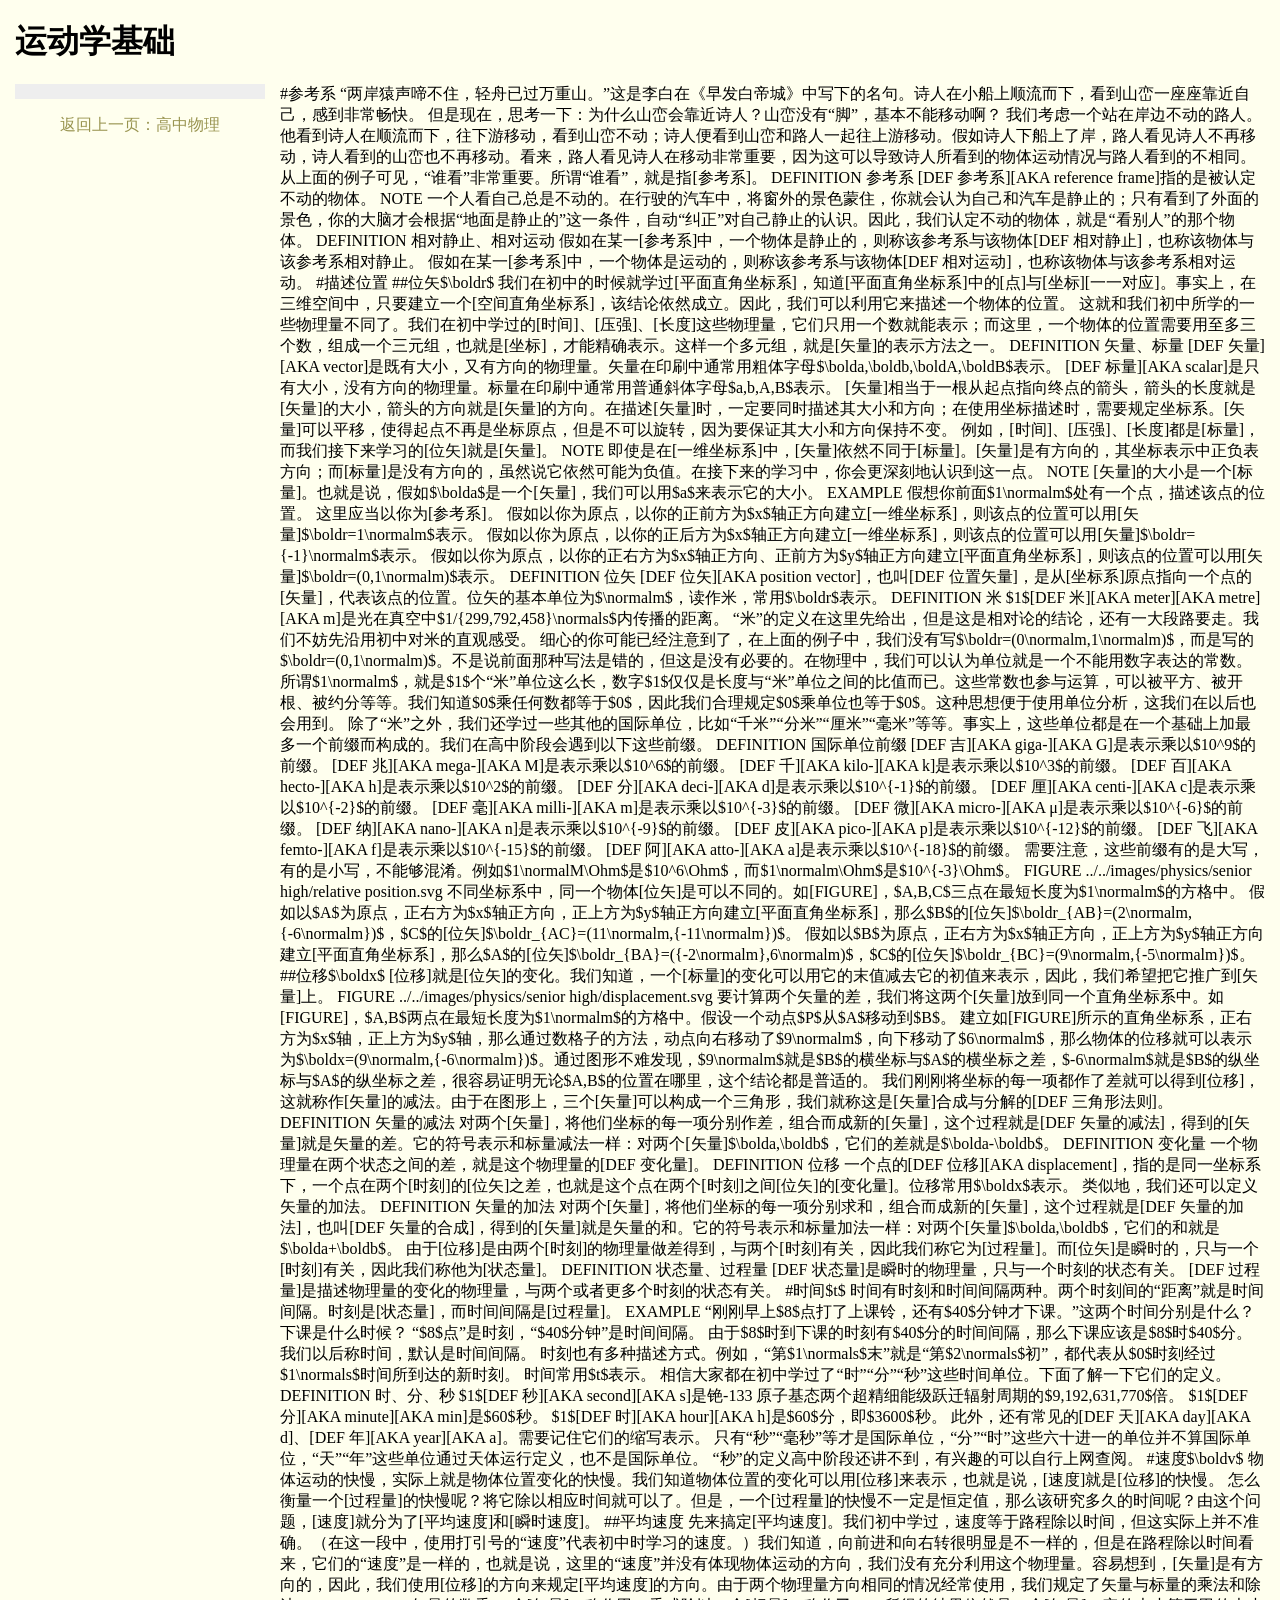
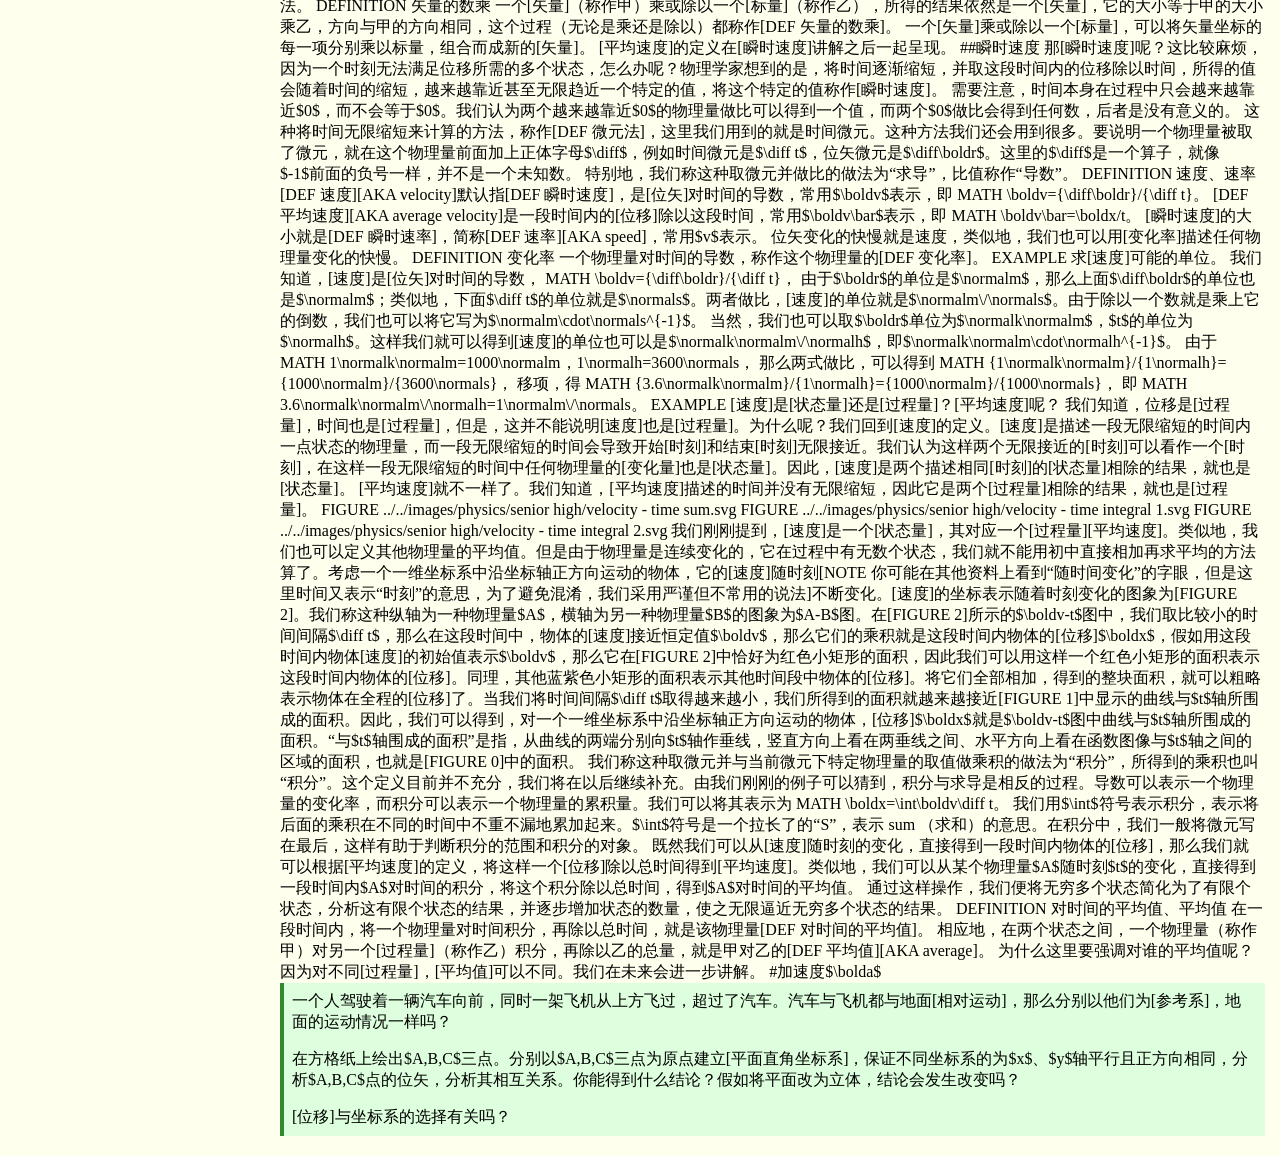
==== commit 4c8d92f6: "Fixed images being unable to load" ====
--- a/physics/senior high/01-motion.html
+++ b/physics/senior high/01-motion.html
@@ -63,7 +63,7 @@
 			[DEF 位矢][AKA position vector]，也叫[DEF 位置矢量]，是从[坐标系]原点指向一个点的[矢量]，代表该点的位置。位矢的基本单位为$\normalm$，读作米，常用$\boldr$表示。
 
 			DEFINITION 米
-			$1$[DEF 米][AKA meter][AKA metre][AKA m]是光在$1/{299,792,458}\normals$内传播的距离。
+			$1$[DEF 米][AKA meter][AKA metre][AKA m]是光在真空中$1/{299,792,458}\normals$内传播的距离。
 
 			“米”的定义在这里先给出，但是这是相对论的结论，还有一大段路要走。我们不妨先沿用初中对米的直观感受。
 
@@ -87,7 +87,7 @@
 
 			需要注意，这些前缀有的是大写，有的是小写，不能够混淆。例如$1\normalM\Ohm$是$10^6\Ohm$，而$1\normalm\Ohm$是$10^{-3}\Ohm$。
 
-			FIGURE /images/physics/senior high/relative position.svg
+			FIGURE ../../images/physics/senior high/relative position.svg
 
 			不同坐标系中，同一个物体[位矢]是可以不同的。如[FIGURE]，$A,B,C$三点在最短长度为$1\normalm$的方格中。
 			假如以$A$为原点，正右方为$x$轴正方向，正上方为$y$轴正方向建立[平面直角坐标系]，那么$B$的[位矢]$\boldr_{AB}=(2\normalm,{-6\normalm})$，$C$的[位矢]$\boldr_{AC}=(11\normalm,{-11\normalm})$。
@@ -97,7 +97,7 @@
 
 			[位移]就是[位矢]的变化。我们知道，一个[标量]的变化可以用它的末值减去它的初值来表示，因此，我们希望把它推广到[矢量]上。
 
-			FIGURE /images/physics/senior high/displacement.svg
+			FIGURE ../../images/physics/senior high/displacement.svg
 
 			要计算两个矢量的差，我们将这两个[矢量]放到同一个直角坐标系中。如[FIGURE]，$A,B$两点在最短长度为$1\normalm$的方格中。假设一个动点$P$从$A$移动到$B$。
 			建立如[FIGURE]所示的直角坐标系，正右方为$x$轴，正上方为$y$轴，那么通过数格子的方法，动点向右移动了$9\normalm$，向下移动了$6\normalm$，那么物体的位移就可以表示为$\boldx=(9\normalm,{-6\normalm})$。通过图形不难发现，$9\normalm$就是$B$的横坐标与$A$的横坐标之差，$-6\normalm$就是$B$的纵坐标与$A$的纵坐标之差，很容易证明无论$A,B$的位置在哪里，这个结论都是普适的。
@@ -179,7 +179,7 @@
 			MATH \boldv={\diff\boldr}/{\diff t}。
 			[DEF 平均速度][AKA average velocity]是一段时间内的[位移]除以这段时间，常用$\boldv\bar$表示，即
 			MATH \boldv\bar=\boldx/t。
-			[瞬时速度]的大小就是[DEF 瞬时速率][AKA speed]，常用$v$表示。
+			[瞬时速度]的大小就是[DEF 瞬时速率]，简称[DEF 速率][AKA speed]，常用$v$表示。
 
 			位矢变化的快慢就是速度，类似地，我们也可以用[变化率]描述任何物理量变化的快慢。
 
@@ -189,8 +189,8 @@
 			EXAMPLE 求[速度]可能的单位。
 			我们知道，[速度]是[位矢]对时间的导数，
 			MATH \boldv={\diff\boldr}/{\diff t}，
-			由于$\boldr$的单位是$\normalm$，那么上面$\diff\boldr$的单位也是$\normalm$；类似地，下面$\diff t$的单位就是$\normals$。两者做比，[速度]的单位就是$\normalm\/\normals$。
-			当然，我们也可以取$\boldr$单位为$\normalk\normalm$，$t$的单位为$\normalh$。这样我们就可以得到[速度]的单位也可以是$\normalk\normalm\/\normalh$。
+			由于$\boldr$的单位是$\normalm$，那么上面$\diff\boldr$的单位也是$\normalm$；类似地，下面$\diff t$的单位就是$\normals$。两者做比，[速度]的单位就是$\normalm\/\normals$。由于除以一个数就是乘上它的倒数，我们也可以将它写为$\normalm\cdot\normals^{-1}$。
+			当然，我们也可以取$\boldr$单位为$\normalk\normalm$，$t$的单位为$\normalh$。这样我们就可以得到[速度]的单位也可以是$\normalk\normalm\/\normalh$，即$\normalk\normalm\cdot\normalh^{-1}$。
 
 			由于
 			MATH 1\normalk\normalm=1000\normalm，1\normalh=3600\normals，
@@ -205,9 +205,9 @@
 			我们知道，位移是[过程量]，时间也是[过程量]，但是，这并不能说明[速度]也是[过程量]。为什么呢？我们回到[速度]的定义。[速度]是描述一段无限缩短的时间内一点状态的物理量，而一段无限缩短的时间会导致开始[时刻]和结束[时刻]无限接近。我们认为这样两个无限接近的[时刻]可以看作一个[时刻]，在这样一段无限缩短的时间中任何物理量的[变化量]也是[状态量]。因此，[速度]是两个描述相同[时刻]的[状态量]相除的结果，就也是[状态量]。
 			[平均速度]就不一样了。我们知道，[平均速度]描述的时间并没有无限缩短，因此它是两个[过程量]相除的结果，就也是[过程量]。
 
-			FIGURE /images/physics/senior high/velocity - time sum.svg
-			FIGURE /images/physics/senior high/velocity - time integral 1.svg
-			FIGURE /images/physics/senior high/velocity - time integral 2.svg
+			FIGURE ../../images/physics/senior high/velocity - time sum.svg
+			FIGURE ../../images/physics/senior high/velocity - time integral 1.svg
+			FIGURE ../../images/physics/senior high/velocity - time integral 2.svg
 
 			我们刚刚提到，[速度]是一个[状态量]，其对应一个[过程量][平均速度]。类似地，我们也可以定义其他物理量的平均值。但是由于物理量是连续变化的，它在过程中有无数个状态，我们就不能用初中直接相加再求平均的方法算了。考虑一个一维坐标系中沿坐标轴正方向运动的物体，它的[速度]随时刻[NOTE 你可能在其他资料上看到“随时间变化”的字眼，但是这里时间又表示“时刻”的意思，为了避免混淆，我们采用严谨但不常用的说法]不断变化。[速度]的坐标表示随着时刻变化的图象为[FIGURE 2]。我们称这种纵轴为一种物理量$A$，横轴为另一种物理量$B$的图象为$A-B$图。在[FIGURE 2]所示的$\boldv-t$图中，我们取比较小的时间间隔$\diff t$，那么在这段时间中，物体的[速度]接近恒定值$\boldv$，那么它们的乘积就是这段时间内物体的[位移]$\boldx$，假如用这段时间内物体[速度]的初始值表示$\boldv$，那么它在[FIGURE 2]中恰好为红色小矩形的面积，因此我们可以用这样一个红色小矩形的面积表示这段时间内物体的[位移]。同理，其他蓝紫色小矩形的面积表示其他时间段中物体的[位移]。将它们全部相加，得到的整块面积，就可以粗略表示物体在全程的[位移]了。当我们将时间间隔$\diff t$取得越来越小，我们所得到的面积就越来越接近[FIGURE 1]中显示的曲线与$t$轴所围成的面积。因此，我们可以得到，对一个一维坐标系中沿坐标轴正方向运动的物体，[位移]$\boldx$就是$\boldv-t$图中曲线与$t$轴所围成的面积。“与$t$轴围成的面积”是指，从曲线的两端分别向$t$轴作垂线，竖直方向上看在两垂线之间、水平方向上看在函数图像与$t$轴之间的区域的面积，也就是[FIGURE 0]中的面积。
 			我们称这种取微元并与当前微元下特定物理量的取值做乘积的做法为“积分”，所得到的乘积也叫“积分”。这个定义目前并不充分，我们将在以后继续补充。由我们刚刚的例子可以猜到，积分与求导是相反的过程。导数可以表示一个物理量的变化率，而积分可以表示一个物理量的累积量。我们可以将其表示为
@@ -242,7 +242,7 @@
 				<div class="answer" data-type="source">
 					为了叙述方便，我们令以$A$为原点的坐标系中$B$的位矢为$\boldr_{AB}$，其余同理。
 
-					FIGURE /images/physics/senior high/relative position connection.svg
+					FIGURE ../../images/physics/senior high/relative position connection.svg
 					
 					结论有
 
